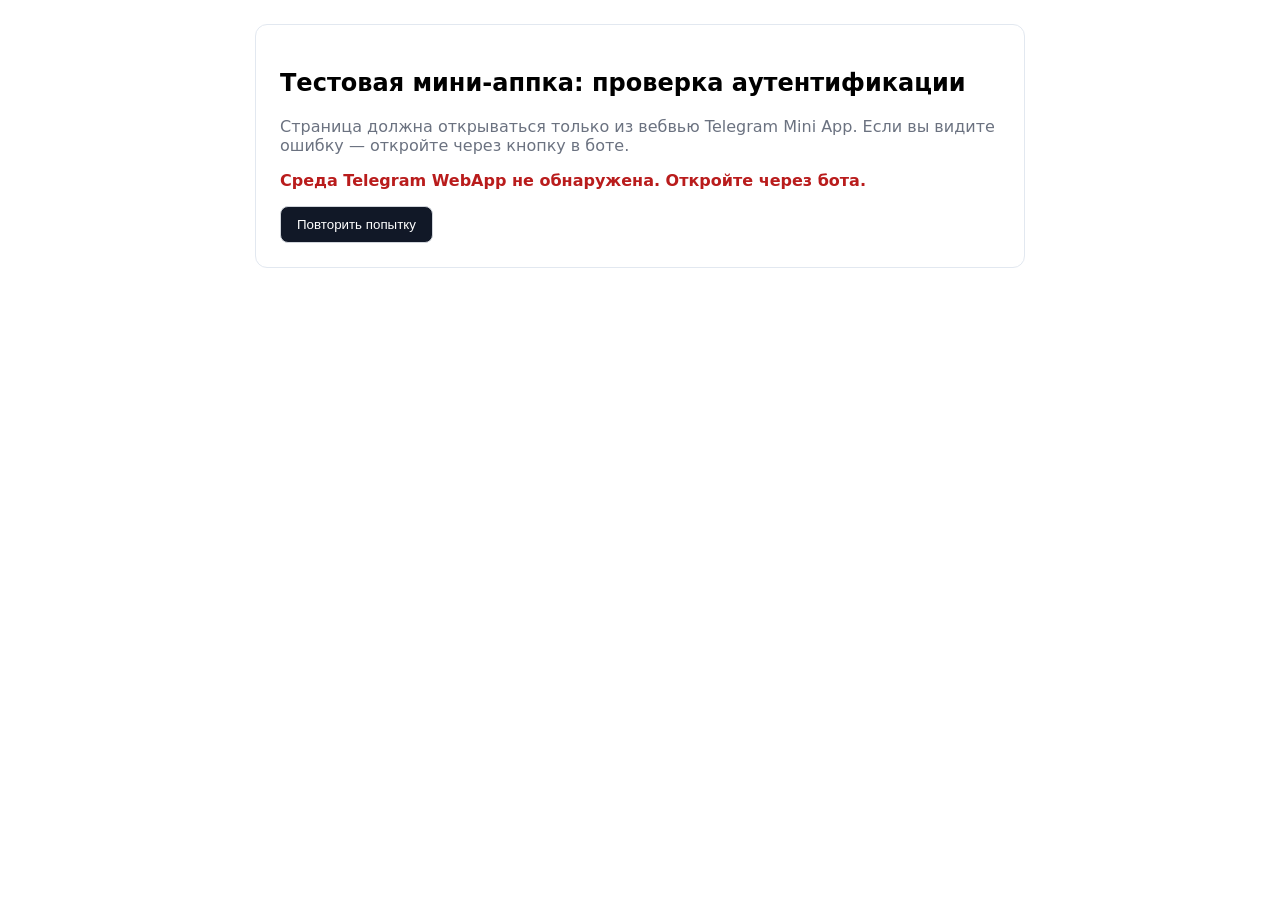
==== webapp/debug-auth.html @ fb491224 "MVP_v0 fixed auth" ====
<!doctype html>
<html lang="ru">
  <head>
    <meta charset="utf-8" />
    <meta name="viewport" content="width=device-width, initial-scale=1" />
    <title>Telegram Mini App Auth Demo</title>
    <script src="https://telegram.org/js/telegram-web-app.js"></script>
    <style>
      body { font-family: -apple-system, system-ui, Segoe UI, Roboto, Helvetica, Arial, sans-serif; margin: 24px; }
      .card { max-width: 720px; margin: 0 auto; padding: 24px; border: 1px solid #e2e8f0; border-radius: 12px; }
      .muted { color: #6b7280; }
      .error { color: #b91c1c; font-weight: 600; }
      .success { color: #065f46; font-weight: 600; }
      pre { white-space: pre-wrap; word-break: break-word; background: #f8fafc; padding: 12px; border-radius: 8px; }
      button { padding: 10px 16px; border-radius: 8px; border: 1px solid #d1d5db; background: #111827; color: white; cursor: pointer; }
    </style>
  </head>
  <body>
    <div class="card">
      <h2>Тестовая мини-аппка: проверка аутентификации</h2>
      <p class="muted">Страница должна открываться только из вебвью Telegram Mini App. Если вы видите ошибку — откройте через кнопку в боте.</p>
      <div id="status" class="muted">Инициализация…</div>
      <div id="content" style="display:none">
        <p class="success">Аутентификация прошла успешно.</p>
        <pre id="user"></pre>
      </div>
      <div id="error" style="display:none" class="error"></div>
      <div style="margin-top:16px">
        <button id="retry" style="display:none">Повторить попытку</button>
      </div>
    </div>

    <script>
      const statusEl = document.getElementById('status');
      const errorEl = document.getElementById('error');
      const contentEl = document.getElementById('content');
      const userEl = document.getElementById('user');
      const retryBtn = document.getElementById('retry');

      function showError(msg) {
        statusEl.style.display = 'none';
        contentEl.style.display = 'none';
        errorEl.style.display = 'block';
        retryBtn.style.display = 'inline-block';
        errorEl.textContent = msg;
      }

      async function authenticate() {
        try {
          if (!window.Telegram || !window.Telegram.WebApp) {
            showError('Среда Telegram WebApp не обнаружена. Откройте через бота.');
            return;
          }

          const initData = window.Telegram.WebApp.initData || '';
          if (!initData) {
            showError('Отсутствует initData. Откройте через кнопку WebApp в Telegram.');
            return;
          }

          window.Telegram.WebApp.ready();

          statusEl.textContent = 'Проверяем подпись…';
          const res = await fetch('/api/auth', {
            method: 'POST',
            headers: { 'Content-Type': 'application/json' },
            body: JSON.stringify({ initData }),
          });

          if (!res.ok) {
            const data = await res.json().catch(() => ({}));
            showError('Доступ запрещён: ' + (data.error || res.status));
            return;
          }

          statusEl.textContent = 'Пинг…';
          const pingRes = await fetch('/api/ping');
          if (!pingRes.ok) {
            showError('Ping failed: ' + pingRes.status);
            return;
          }

          statusEl.textContent = 'Загружаем профиль…';
          const meRes = await fetch('/api/me', { credentials: 'include' });
          const me = await meRes.json();
          contentEl.style.display = 'block';
          statusEl.style.display = 'none';
          userEl.textContent = JSON.stringify(me.user, null, 2);
        } catch (e) {
          showError('Ошибка: ' + (e && e.message ? e.message : e));
        }
      }

      retryBtn.addEventListener('click', authenticate);
      authenticate();
    </script>
  </body>
  </html>
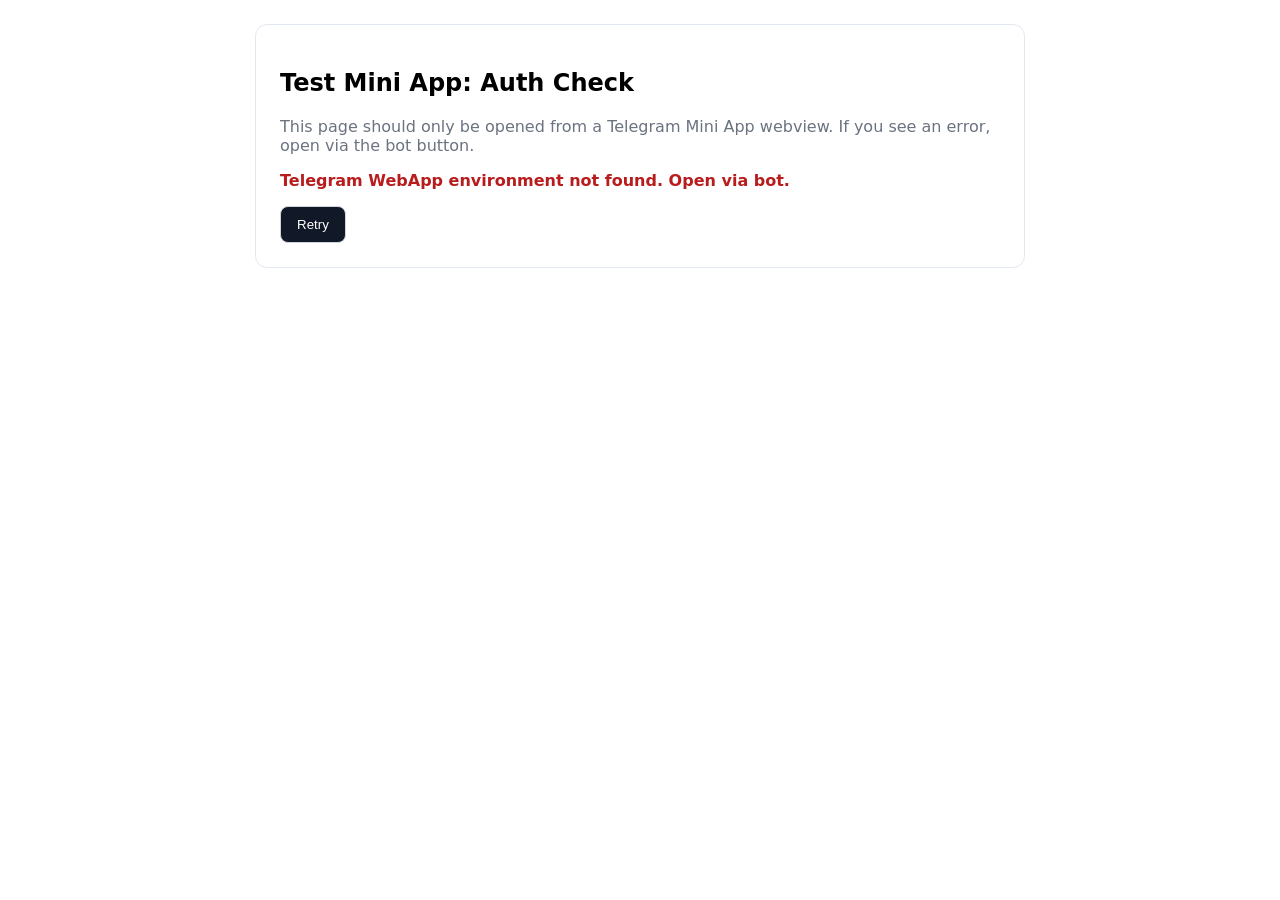
==== commit 330489bc: "clean up" ====
--- a/webapp/debug-auth.html
+++ b/webapp/debug-auth.html
@@ -17,16 +17,16 @@
   </head>
   <body>
     <div class="card">
-      <h2>Тестовая мини-аппка: проверка аутентификации</h2>
-      <p class="muted">Страница должна открываться только из вебвью Telegram Mini App. Если вы видите ошибку — откройте через кнопку в боте.</p>
-      <div id="status" class="muted">Инициализация…</div>
+      <h2>Test Mini App: Auth Check</h2>
+      <p class="muted">This page should only be opened from a Telegram Mini App webview. If you see an error, open via the bot button.</p>
+      <div id="status" class="muted">Initializing…</div>
       <div id="content" style="display:none">
-        <p class="success">Аутентификация прошла успешно.</p>
+        <p class="success">Authentication successful.</p>
         <pre id="user"></pre>
       </div>
       <div id="error" style="display:none" class="error"></div>
       <div style="margin-top:16px">
-        <button id="retry" style="display:none">Повторить попытку</button>
+        <button id="retry" style="display:none">Retry</button>
       </div>
     </div>
 
@@ -48,46 +48,49 @@
       async function authenticate() {
         try {
           if (!window.Telegram || !window.Telegram.WebApp) {
-            showError('Среда Telegram WebApp не обнаружена. Откройте через бота.');
+            showError('Telegram WebApp environment not found. Open via bot.');
             return;
           }
 
           const initData = window.Telegram.WebApp.initData || '';
           if (!initData) {
-            showError('Отсутствует initData. Откройте через кнопку WebApp в Telegram.');
+            showError('Missing initData. Open via WebApp button in Telegram.');
             return;
           }
 
           window.Telegram.WebApp.ready();
 
-          statusEl.textContent = 'Проверяем подпись…';
+          statusEl.textContent = 'Verifying signature…';
           const res = await fetch('/api/auth', {
             method: 'POST',
-            headers: { 'Content-Type': 'application/json' },
+            headers: {
+              'Content-Type': 'application/json',
+              'X-H3-Resolution': `${window.currentH3Resolution || ''}`,
+            },
             body: JSON.stringify({ initData }),
           });
 
           if (!res.ok) {
             const data = await res.json().catch(() => ({}));
-            showError('Доступ запрещён: ' + (data.error || res.status));
+            showError('Access denied: ' + (data.error || res.status));
             return;
           }
 
-          statusEl.textContent = 'Пинг…';
+          statusEl.textContent = 'Ping…';
           const pingRes = await fetch('/api/ping');
           if (!pingRes.ok) {
             showError('Ping failed: ' + pingRes.status);
             return;
           }
 
-          statusEl.textContent = 'Загружаем профиль…';
+          statusEl.textContent = 'Loading profile…';
           const meRes = await fetch('/api/me', { credentials: 'include' });
           const me = await meRes.json();
           contentEl.style.display = 'block';
           statusEl.style.display = 'none';
           userEl.textContent = JSON.stringify(me.user, null, 2);
         } catch (e) {
-          showError('Ошибка: ' + (e && e.message ? e.message : e));
+          showError('Error: ' + (e && e.message ? e.message : e));
         }
       }
 
